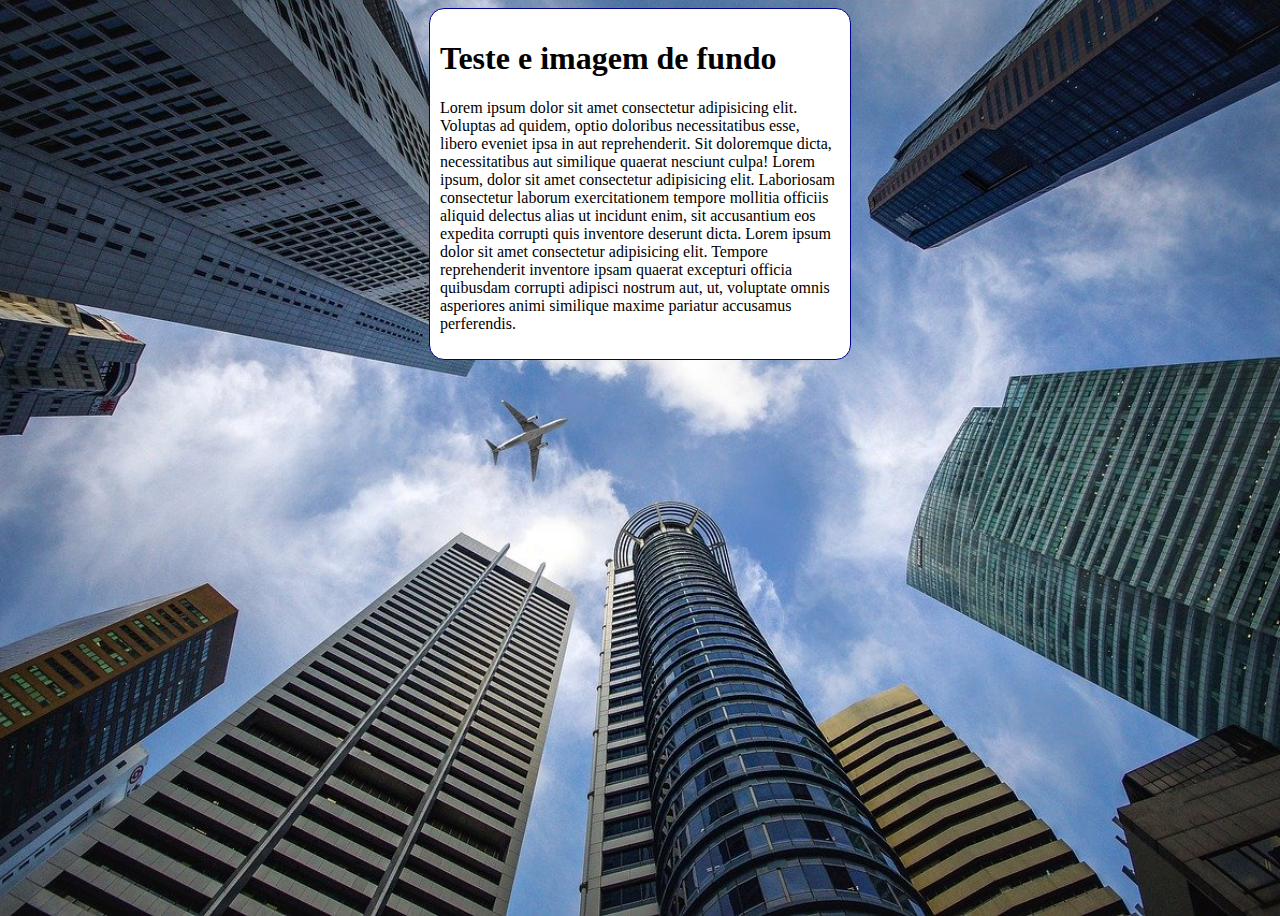
==== Capitulo-19/ex.022/fundo006.html @ d2b03247 "fiz umas coisa ai" ====
<!DOCTYPE html>

<html lang="pt-br">
    <head>
        <meta charset="UTF-8">
        <meta http-equiv="X-UA-Compatible" content="IE=edge">
        <meta name="viewport" content="width=device-width, initial-scale=1.0">
        <title>Posicionamento</title>

        <style>
            body {
                height: 100vh;
                background-color: #53709A;
                background-image: url(imagens/wallpaper002.jpg);
                background-position: center center;
                background-repeat: no-repeat;
                background-size: cover; /*contain: A imagem fica 100% exibida
                                          cover: Cobre a tela inteira com a imagem, fazendo cortes na imagem se necessário*/
            }

            main {
                background-color: white;
                width: 400px;
                padding: 10px;
                margin: auto;
                border: 1px solid darkblue;
                border-radius: 15px;
            }
        </style>
    </head>

    <body>
        <main>
            <h1>Teste e imagem de fundo</h1>
            <p>Lorem ipsum dolor sit amet consectetur adipisicing elit. Voluptas ad quidem, optio doloribus necessitatibus esse, libero eveniet ipsa in aut reprehenderit. Sit doloremque dicta, necessitatibus aut similique quaerat nesciunt culpa! Lorem ipsum, dolor sit amet consectetur adipisicing elit. Laboriosam consectetur laborum exercitationem tempore mollitia officiis aliquid delectus alias ut incidunt enim, sit accusantium eos expedita corrupti quis inventore deserunt dicta. Lorem ipsum dolor sit amet consectetur adipisicing elit. Tempore reprehenderit inventore ipsam quaerat excepturi officia quibusdam corrupti adipisci nostrum aut, ut, voluptate omnis asperiores animi similique maxime pariatur accusamus perferendis.</p>
        </main>
    </body>
</html>
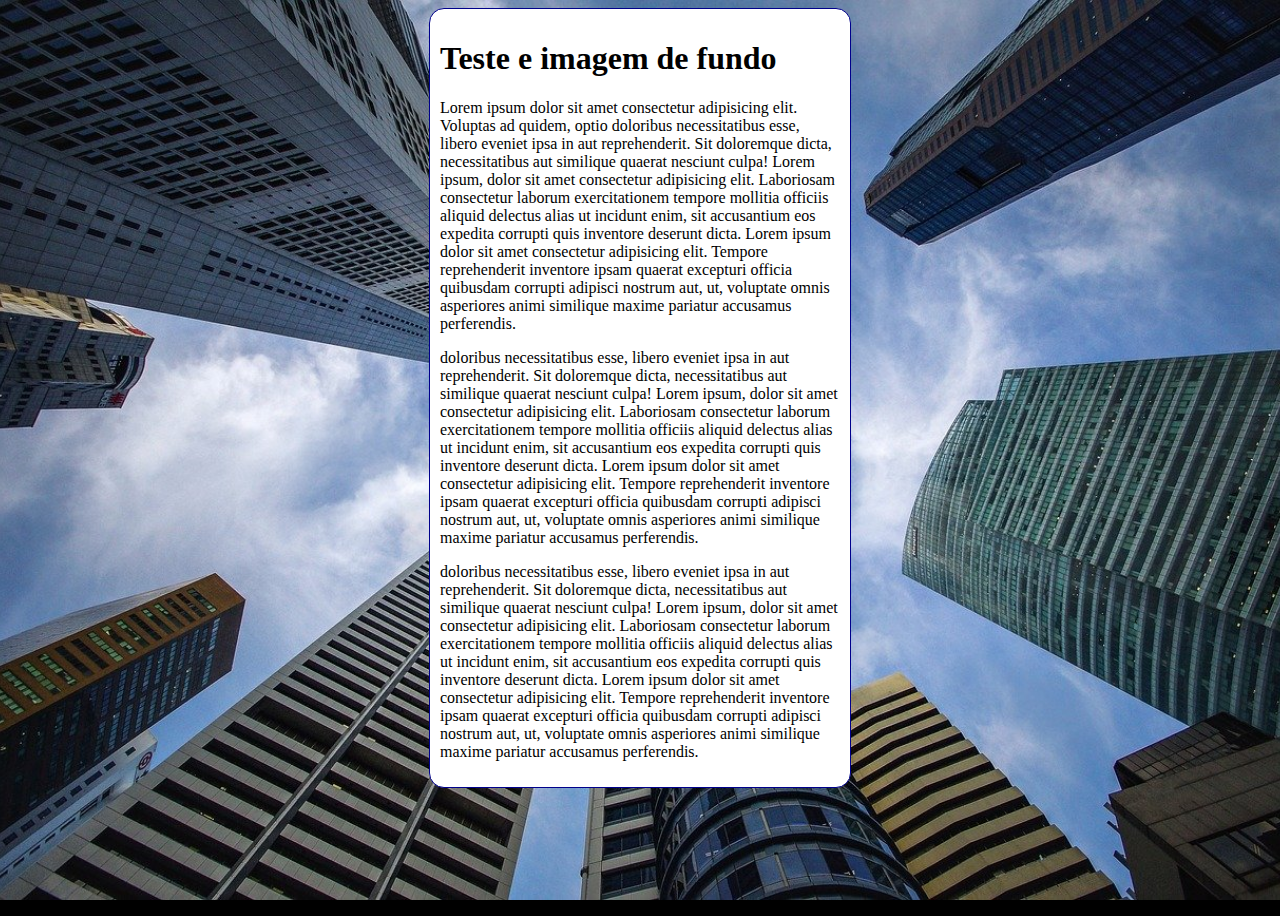
==== commit a50f4fbc: "Terminei desafio 22" ====
--- a/Capitulo-19/ex.022/fundo006.html
+++ b/Capitulo-19/ex.022/fundo006.html
@@ -10,17 +10,21 @@
         <style>
             body {
                 height: 100vh;
-                background-color: #53709A;
+                /*background-color: #53709A;
                 background-image: url(imagens/wallpaper002.jpg);
                 background-position: center center;
                 background-repeat: no-repeat;
                 background-size: cover; /*contain: A imagem fica 100% exibida
                                           cover: Cobre a tela inteira com a imagem, fazendo cortes na imagem se necessário*/
+                /*background-attachment: fixed; /*Fundo fica fixo e não rola junto com a tela*/
+
+                background: black url(imagens/wallpaper002.jpg) center center no-repeat fixed; /*color - image - position - repeat - [size] - attachment*/
+                background-size: cover;
             }
 
             main {
                 background-color: white;
-                width: 400px;
+                max-width: 400px;
                 padding: 10px;
                 margin: auto;
                 border: 1px solid darkblue;
@@ -33,6 +37,8 @@
         <main>
             <h1>Teste e imagem de fundo</h1>
             <p>Lorem ipsum dolor sit amet consectetur adipisicing elit. Voluptas ad quidem, optio doloribus necessitatibus esse, libero eveniet ipsa in aut reprehenderit. Sit doloremque dicta, necessitatibus aut similique quaerat nesciunt culpa! Lorem ipsum, dolor sit amet consectetur adipisicing elit. Laboriosam consectetur laborum exercitationem tempore mollitia officiis aliquid delectus alias ut incidunt enim, sit accusantium eos expedita corrupti quis inventore deserunt dicta. Lorem ipsum dolor sit amet consectetur adipisicing elit. Tempore reprehenderit inventore ipsam quaerat excepturi officia quibusdam corrupti adipisci nostrum aut, ut, voluptate omnis asperiores animi similique maxime pariatur accusamus perferendis.</p>
+            doloribus necessitatibus esse, libero eveniet ipsa in aut reprehenderit. Sit doloremque dicta, necessitatibus aut similique quaerat nesciunt culpa! Lorem ipsum, dolor sit amet consectetur adipisicing elit. Laboriosam consectetur laborum exercitationem tempore mollitia officiis aliquid delectus alias ut incidunt enim, sit accusantium eos expedita corrupti quis inventore deserunt dicta. Lorem ipsum dolor sit amet consectetur adipisicing elit. Tempore reprehenderit inventore ipsam quaerat excepturi officia quibusdam corrupti adipisci nostrum aut, ut, voluptate omnis asperiores animi similique maxime pariatur accusamus perferendis.</p>
+            doloribus necessitatibus esse, libero eveniet ipsa in aut reprehenderit. Sit doloremque dicta, necessitatibus aut similique quaerat nesciunt culpa! Lorem ipsum, dolor sit amet consectetur adipisicing elit. Laboriosam consectetur laborum exercitationem tempore mollitia officiis aliquid delectus alias ut incidunt enim, sit accusantium eos expedita corrupti quis inventore deserunt dicta. Lorem ipsum dolor sit amet consectetur adipisicing elit. Tempore reprehenderit inventore ipsam quaerat excepturi officia quibusdam corrupti adipisci nostrum aut, ut, voluptate omnis asperiores animi similique maxime pariatur accusamus perferendis.</p>
         </main>
     </body>
 </html>